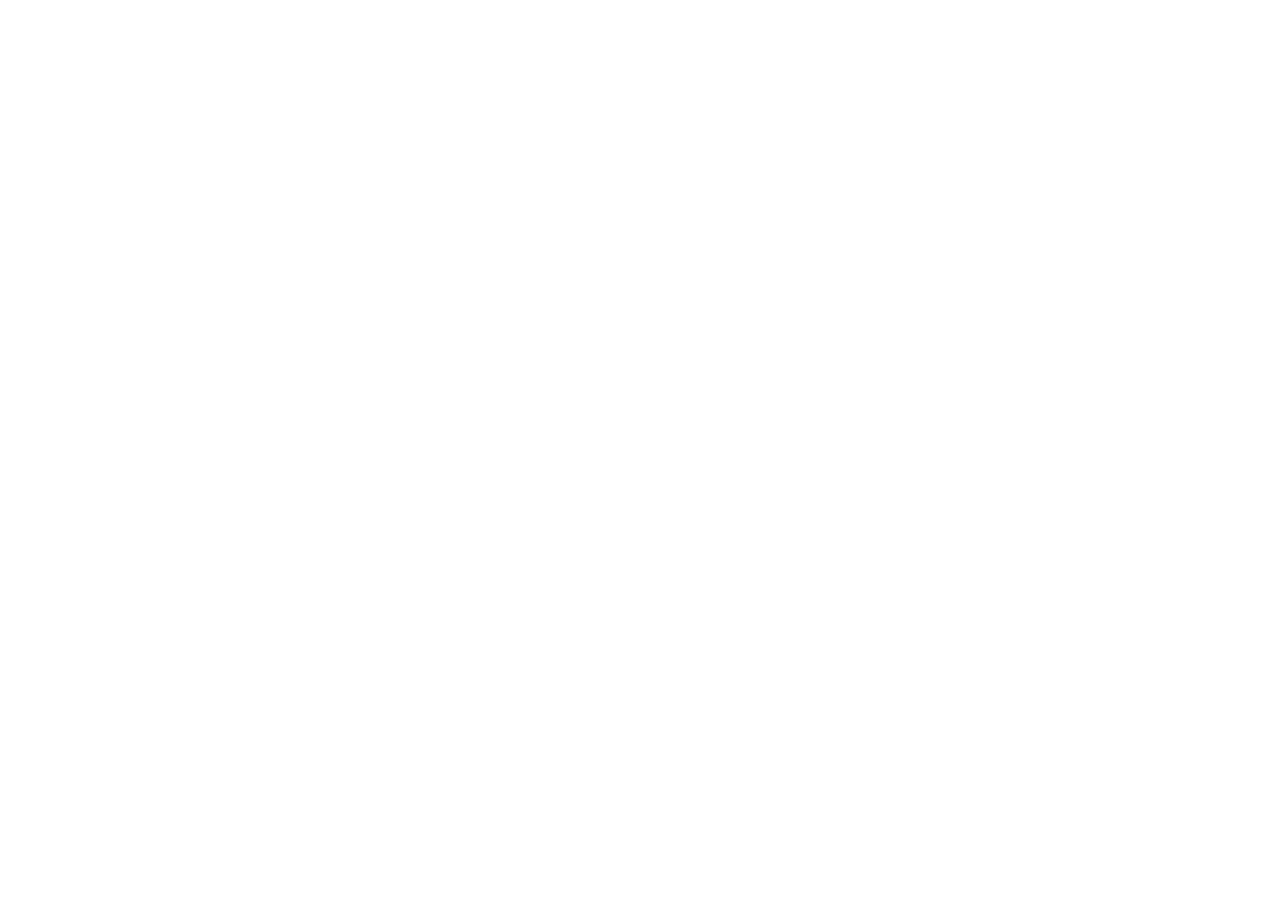
==== index.html @ 4b80cc81 "estado inicial" ====
<!DOCTYPE html>
<html lang="en">
<head>
    <meta charset="UTF-8">
    <meta name="viewport" content="width=device-width, initial-scale=1.0">
    <meta http-equiv="X-UA-Compatible" content="ie=edge">
    <title>Document</title>
</head>
<body>
    <!-- .calendario>(.mes>.nombre+(.DS)*7+div*41)*12 -->
    <div class="calendario">
        <div class="mes">
            <div class="nombre"></div>
            <div class="DS"></div>
            <div class="DS"></div>
            <div class="DS"></div>
            <div class="DS"></div>
            <div class="DS"></div>
            <div class="DS"></div>
            <div class="DS"></div>
            <div></div>
            <div></div>
            <div></div>
            <div></div>
            <div></div>
            <div></div>
            <div></div>
            <div></div>
            <div></div>
            <div></div>
            <div></div>
            <div></div>
            <div></div>
            <div></div>
            <div></div>
            <div></div>
            <div></div>
            <div></div>
            <div></div>
            <div></div>
            <div></div>
            <div></div>
            <div></div>
            <div></div>
            <div></div>
            <div></div>
            <div></div>
            <div></div>
            <div></div>
            <div></div>
            <div></div>
            <div></div>
            <div></div>
            <div></div>
            <div></div>
            <div></div>
            <div></div>
            <div></div>
            <div></div>
            <div></div>
            <div></div>
        </div>
        <div class="mes">
            <div class="nombre"></div>
            <div class="DS"></div>
            <div class="DS"></div>
            <div class="DS"></div>
            <div class="DS"></div>
            <div class="DS"></div>
            <div class="DS"></div>
            <div class="DS"></div>
            <div></div>
            <div></div>
            <div></div>
            <div></div>
            <div></div>
            <div></div>
            <div></div>
            <div></div>
            <div></div>
            <div></div>
            <div></div>
            <div></div>
            <div></div>
            <div></div>
            <div></div>
            <div></div>
            <div></div>
            <div></div>
            <div></div>
            <div></div>
            <div></div>
            <div></div>
            <div></div>
            <div></div>
            <div></div>
            <div></div>
            <div></div>
            <div></div>
            <div></div>
            <div></div>
            <div></div>
            <div></div>
            <div></div>
            <div></div>
            <div></div>
            <div></div>
            <div></div>
            <div></div>
            <div></div>
            <div></div>
            <div></div>
        </div>
        <div class="mes">
            <div class="nombre"></div>
            <div class="DS"></div>
            <div class="DS"></div>
            <div class="DS"></div>
            <div class="DS"></div>
            <div class="DS"></div>
            <div class="DS"></div>
            <div class="DS"></div>
            <div></div>
            <div></div>
            <div></div>
            <div></div>
            <div></div>
            <div></div>
            <div></div>
            <div></div>
            <div></div>
            <div></div>
            <div></div>
            <div></div>
            <div></div>
            <div></div>
            <div></div>
            <div></div>
            <div></div>
            <div></div>
            <div></div>
            <div></div>
            <div></div>
            <div></div>
            <div></div>
            <div></div>
            <div></div>
            <div></div>
            <div></div>
            <div></div>
            <div></div>
            <div></div>
            <div></div>
            <div></div>
            <div></div>
            <div></div>
            <div></div>
            <div></div>
            <div></div>
            <div></div>
            <div></div>
            <div></div>
            <div></div>
        </div>
        <div class="mes">
            <div class="nombre"></div>
            <div class="DS"></div>
            <div class="DS"></div>
            <div class="DS"></div>
            <div class="DS"></div>
            <div class="DS"></div>
            <div class="DS"></div>
            <div class="DS"></div>
            <div></div>
            <div></div>
            <div></div>
            <div></div>
            <div></div>
            <div></div>
            <div></div>
            <div></div>
            <div></div>
            <div></div>
            <div></div>
            <div></div>
            <div></div>
            <div></div>
            <div></div>
            <div></div>
            <div></div>
            <div></div>
            <div></div>
            <div></div>
            <div></div>
            <div></div>
            <div></div>
            <div></div>
            <div></div>
            <div></div>
            <div></div>
            <div></div>
            <div></div>
            <div></div>
            <div></div>
            <div></div>
            <div></div>
            <div></div>
            <div></div>
            <div></div>
            <div></div>
            <div></div>
            <div></div>
            <div></div>
            <div></div>
        </div>
        <div class="mes">
            <div class="nombre"></div>
            <div class="DS"></div>
            <div class="DS"></div>
            <div class="DS"></div>
            <div class="DS"></div>
            <div class="DS"></div>
            <div class="DS"></div>
            <div class="DS"></div>
            <div></div>
            <div></div>
            <div></div>
            <div></div>
            <div></div>
            <div></div>
            <div></div>
            <div></div>
            <div></div>
            <div></div>
            <div></div>
            <div></div>
            <div></div>
            <div></div>
            <div></div>
            <div></div>
            <div></div>
            <div></div>
            <div></div>
            <div></div>
            <div></div>
            <div></div>
            <div></div>
            <div></div>
            <div></div>
            <div></div>
            <div></div>
            <div></div>
            <div></div>
            <div></div>
            <div></div>
            <div></div>
            <div></div>
            <div></div>
            <div></div>
            <div></div>
            <div></div>
            <div></div>
            <div></div>
            <div></div>
            <div></div>
        </div>
        <div class="mes">
            <div class="nombre"></div>
            <div class="DS"></div>
            <div class="DS"></div>
            <div class="DS"></div>
            <div class="DS"></div>
            <div class="DS"></div>
            <div class="DS"></div>
            <div class="DS"></div>
            <div></div>
            <div></div>
            <div></div>
            <div></div>
            <div></div>
            <div></div>
            <div></div>
            <div></div>
            <div></div>
            <div></div>
            <div></div>
            <div></div>
            <div></div>
            <div></div>
            <div></div>
            <div></div>
            <div></div>
            <div></div>
            <div></div>
            <div></div>
            <div></div>
            <div></div>
            <div></div>
            <div></div>
            <div></div>
            <div></div>
            <div></div>
            <div></div>
            <div></div>
            <div></div>
            <div></div>
            <div></div>
            <div></div>
            <div></div>
            <div></div>
            <div></div>
            <div></div>
            <div></div>
            <div></div>
            <div></div>
            <div></div>
        </div>
        <div class="mes">
            <div class="nombre"></div>
            <div class="DS"></div>
            <div class="DS"></div>
            <div class="DS"></div>
            <div class="DS"></div>
            <div class="DS"></div>
            <div class="DS"></div>
            <div class="DS"></div>
            <div></div>
            <div></div>
            <div></div>
            <div></div>
            <div></div>
            <div></div>
            <div></div>
            <div></div>
            <div></div>
            <div></div>
            <div></div>
            <div></div>
            <div></div>
            <div></div>
            <div></div>
            <div></div>
            <div></div>
            <div></div>
            <div></div>
            <div></div>
            <div></div>
            <div></div>
            <div></div>
            <div></div>
            <div></div>
            <div></div>
            <div></div>
            <div></div>
            <div></div>
            <div></div>
            <div></div>
            <div></div>
            <div></div>
            <div></div>
            <div></div>
            <div></div>
            <div></div>
            <div></div>
            <div></div>
            <div></div>
            <div></div>
        </div>
        <div class="mes">
            <div class="nombre"></div>
            <div class="DS"></div>
            <div class="DS"></div>
            <div class="DS"></div>
            <div class="DS"></div>
            <div class="DS"></div>
            <div class="DS"></div>
            <div class="DS"></div>
            <div></div>
            <div></div>
            <div></div>
            <div></div>
            <div></div>
            <div></div>
            <div></div>
            <div></div>
            <div></div>
            <div></div>
            <div></div>
            <div></div>
            <div></div>
            <div></div>
            <div></div>
            <div></div>
            <div></div>
            <div></div>
            <div></div>
            <div></div>
            <div></div>
            <div></div>
            <div></div>
            <div></div>
            <div></div>
            <div></div>
            <div></div>
            <div></div>
            <div></div>
            <div></div>
            <div></div>
            <div></div>
            <div></div>
            <div></div>
            <div></div>
            <div></div>
            <div></div>
            <div></div>
            <div></div>
            <div></div>
            <div></div>
        </div>
        <div class="mes">
            <div class="nombre"></div>
            <div class="DS"></div>
            <div class="DS"></div>
            <div class="DS"></div>
            <div class="DS"></div>
            <div class="DS"></div>
            <div class="DS"></div>
            <div class="DS"></div>
            <div></div>
            <div></div>
            <div></div>
            <div></div>
            <div></div>
            <div></div>
            <div></div>
            <div></div>
            <div></div>
            <div></div>
            <div></div>
            <div></div>
            <div></div>
            <div></div>
            <div></div>
            <div></div>
            <div></div>
            <div></div>
            <div></div>
            <div></div>
            <div></div>
            <div></div>
            <div></div>
            <div></div>
            <div></div>
            <div></div>
            <div></div>
            <div></div>
            <div></div>
            <div></div>
            <div></div>
            <div></div>
            <div></div>
            <div></div>
            <div></div>
            <div></div>
            <div></div>
            <div></div>
            <div></div>
            <div></div>
            <div></div>
        </div>
        <div class="mes">
            <div class="nombre"></div>
            <div class="DS"></div>
            <div class="DS"></div>
            <div class="DS"></div>
            <div class="DS"></div>
            <div class="DS"></div>
            <div class="DS"></div>
            <div class="DS"></div>
            <div></div>
            <div></div>
            <div></div>
            <div></div>
            <div></div>
            <div></div>
            <div></div>
            <div></div>
            <div></div>
            <div></div>
            <div></div>
            <div></div>
            <div></div>
            <div></div>
            <div></div>
            <div></div>
            <div></div>
            <div></div>
            <div></div>
            <div></div>
            <div></div>
            <div></div>
            <div></div>
            <div></div>
            <div></div>
            <div></div>
            <div></div>
            <div></div>
            <div></div>
            <div></div>
            <div></div>
            <div></div>
            <div></div>
            <div></div>
            <div></div>
            <div></div>
            <div></div>
            <div></div>
            <div></div>
            <div></div>
            <div></div>
        </div>
        <div class="mes">
            <div class="nombre"></div>
            <div class="DS"></div>
            <div class="DS"></div>
            <div class="DS"></div>
            <div class="DS"></div>
            <div class="DS"></div>
            <div class="DS"></div>
            <div class="DS"></div>
            <div></div>
            <div></div>
            <div></div>
            <div></div>
            <div></div>
            <div></div>
            <div></div>
            <div></div>
            <div></div>
            <div></div>
            <div></div>
            <div></div>
            <div></div>
            <div></div>
            <div></div>
            <div></div>
            <div></div>
            <div></div>
            <div></div>
            <div></div>
            <div></div>
            <div></div>
            <div></div>
            <div></div>
            <div></div>
            <div></div>
            <div></div>
            <div></div>
            <div></div>
            <div></div>
            <div></div>
            <div></div>
            <div></div>
            <div></div>
            <div></div>
            <div></div>
            <div></div>
            <div></div>
            <div></div>
            <div></div>
            <div></div>
        </div>
        <div class="mes">
            <div class="nombre"></div>
            <div class="DS"></div>
            <div class="DS"></div>
            <div class="DS"></div>
            <div class="DS"></div>
            <div class="DS"></div>
            <div class="DS"></div>
            <div class="DS"></div>
            <div></div>
            <div></div>
            <div></div>
            <div></div>
            <div></div>
            <div></div>
            <div></div>
            <div></div>
            <div></div>
            <div></div>
            <div></div>
            <div></div>
            <div></div>
            <div></div>
            <div></div>
            <div></div>
            <div></div>
            <div></div>
            <div></div>
            <div></div>
            <div></div>
            <div></div>
            <div></div>
            <div></div>
            <div></div>
            <div></div>
            <div></div>
            <div></div>
            <div></div>
            <div></div>
            <div></div>
            <div></div>
            <div></div>
            <div></div>
            <div></div>
            <div></div>
            <div></div>
            <div></div>
            <div></div>
            <div></div>
            <div></div>
        </div>
    </div>
</body>
</html>
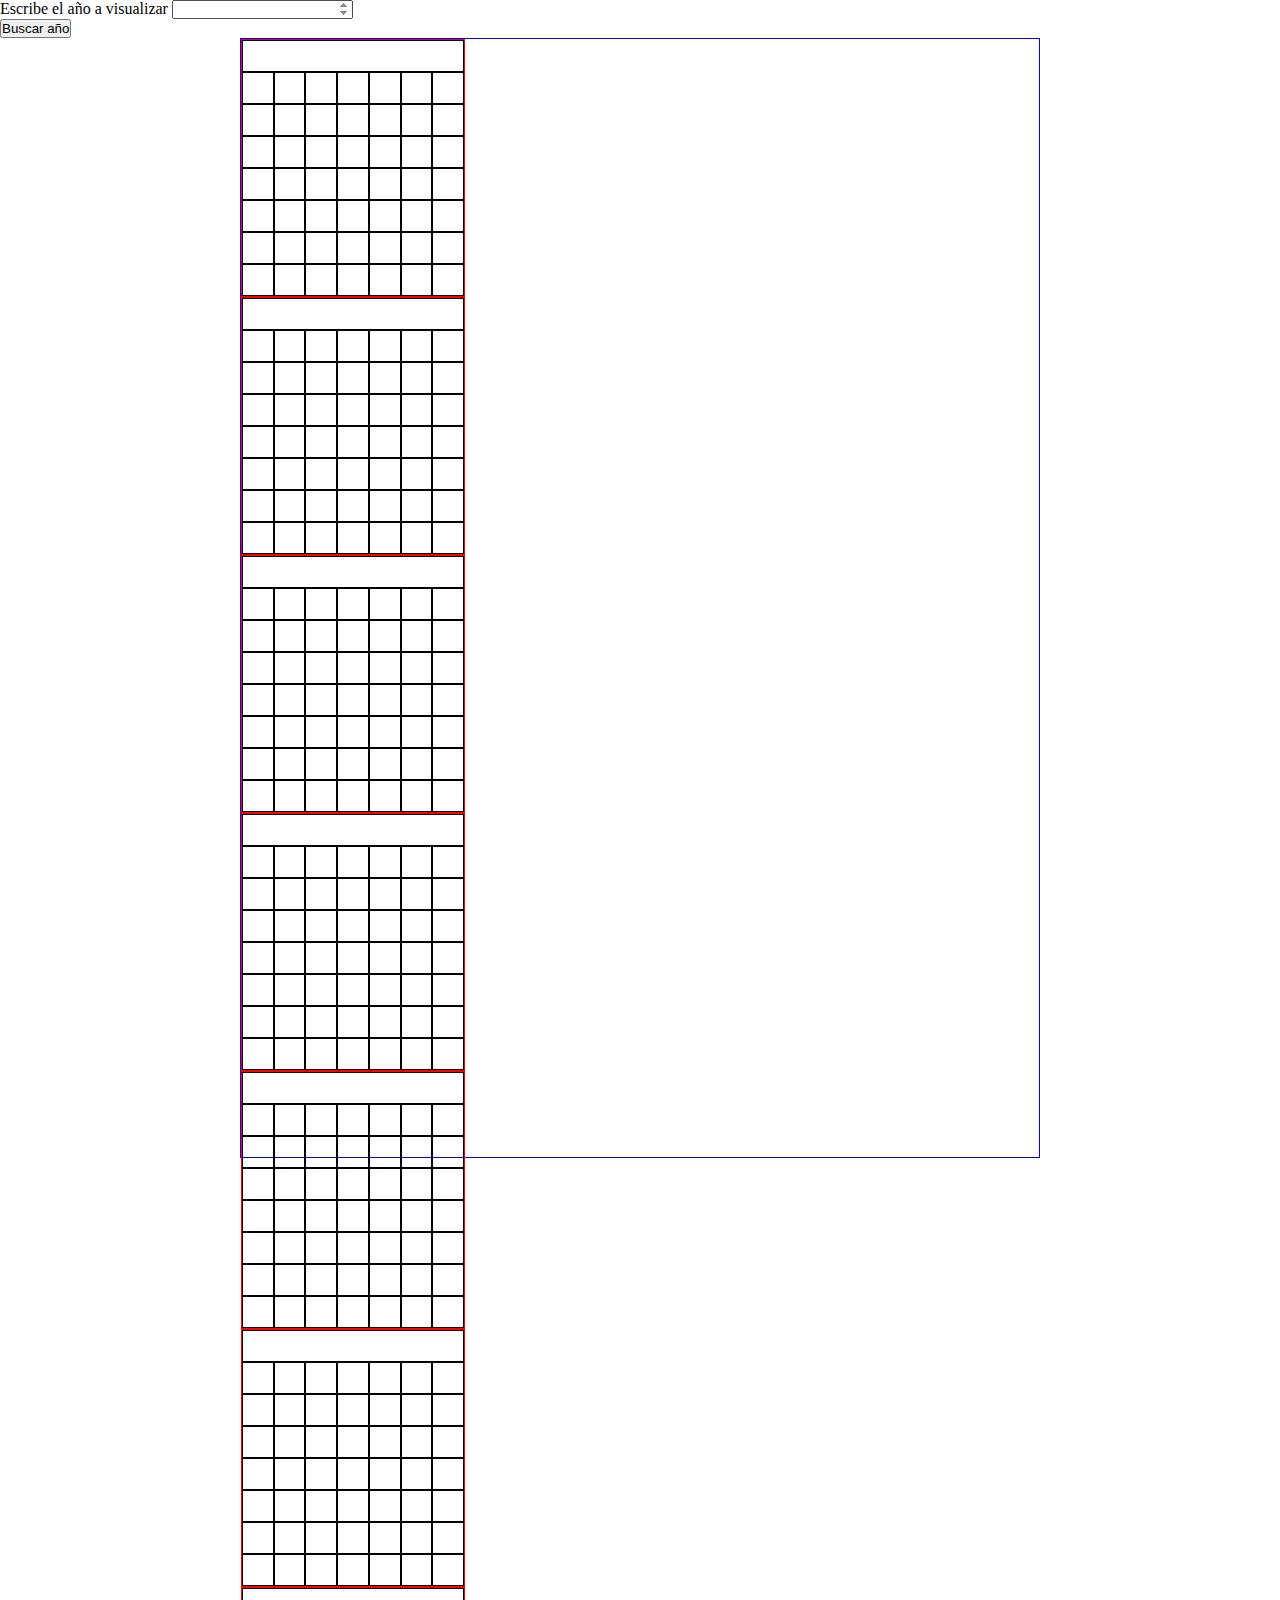
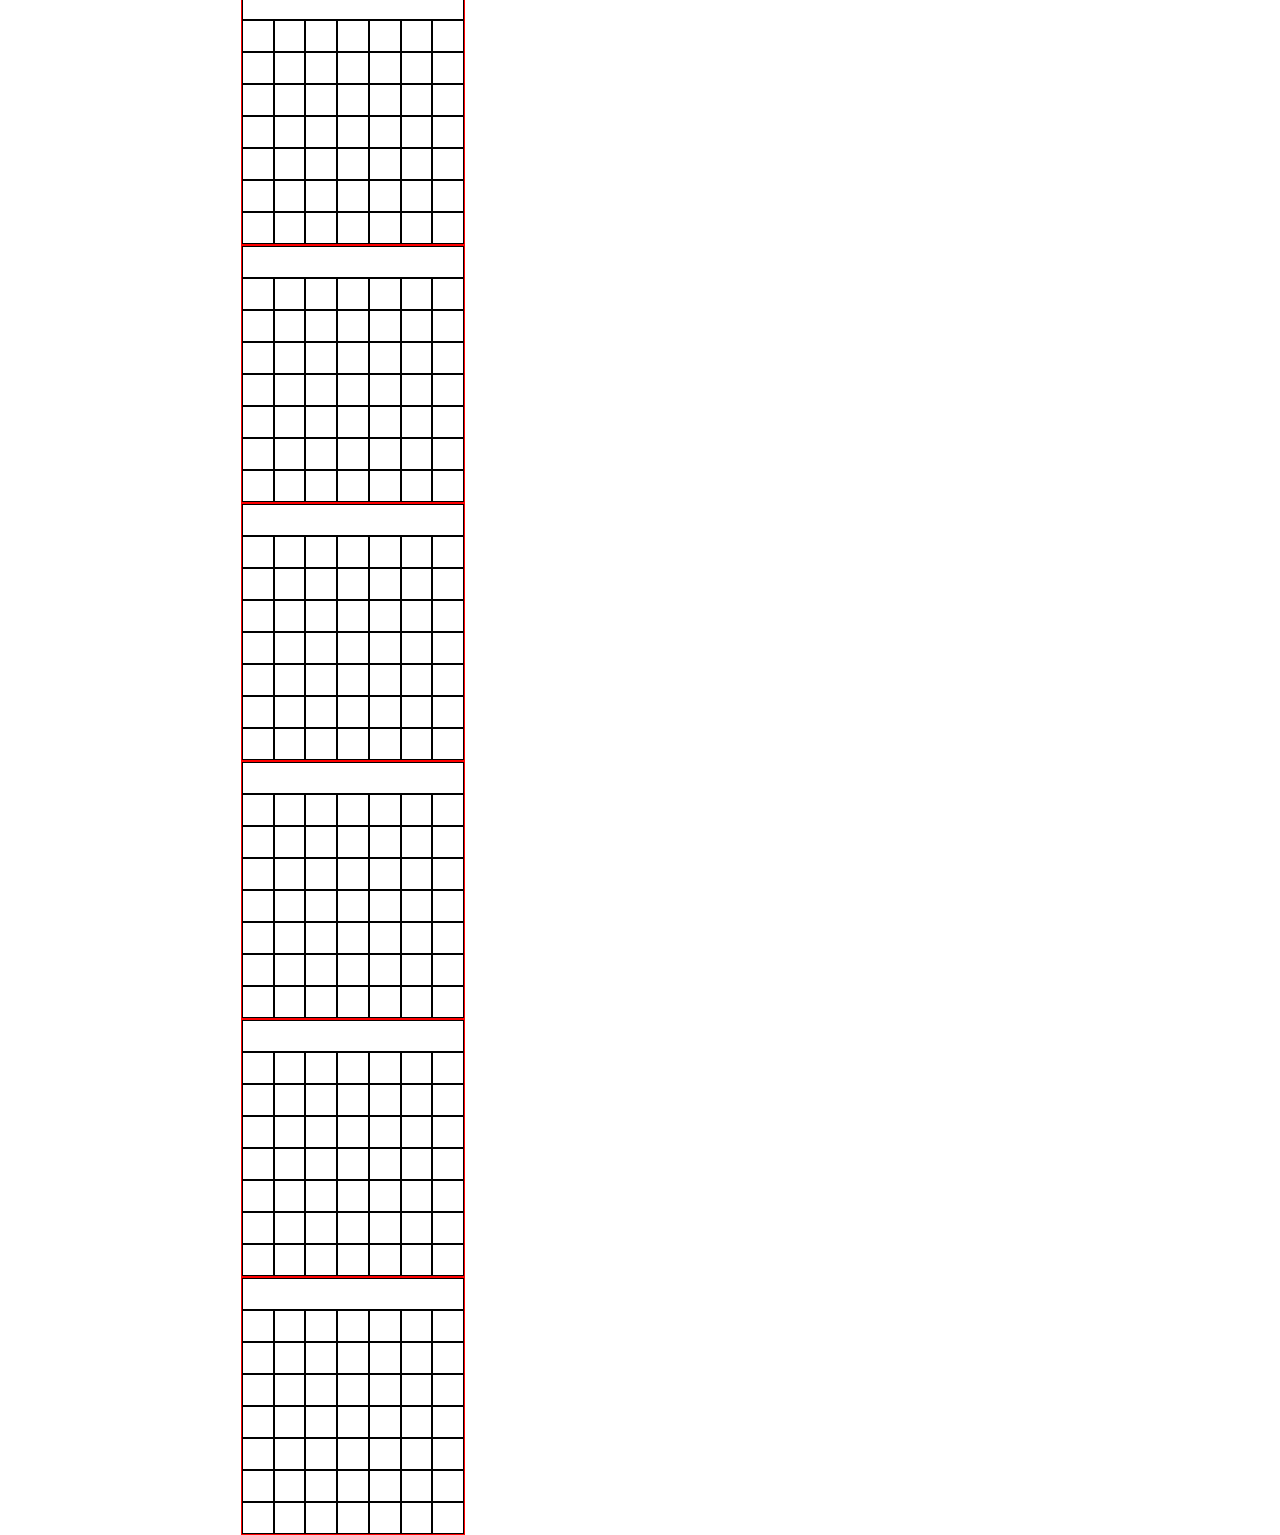
==== commit 607ac142: "se muestra bien los datos del calendario" ====
--- a/index.html
+++ b/index.html
@@ -5,8 +5,18 @@
     <meta name="viewport" content="width=device-width, initial-scale=1.0">
     <meta http-equiv="X-UA-Compatible" content="ie=edge">
     <title>Document</title>
+    <link rel="stylesheet" href="estilos/css/main.css">
 </head>
 <body>
+    <nav>
+        <p>
+            <label for="year">
+                <span>Escribe el año a visualizar</span>
+                <input type="number" min="0" id="year">
+            </label>
+        </p>
+        <button id="search">Buscar año</button>
+    </nav>
     <!-- .calendario>(.mes>.nombre+(.DS)*7+div*41)*12 -->
     <div class="calendario">
         <div class="mes">
@@ -59,526 +69,538 @@
             <div></div>
             <div></div>
             <div></div>
-        </div>
-        <div class="mes">
-            <div class="nombre"></div>
-            <div class="DS"></div>
-            <div class="DS"></div>
-            <div class="DS"></div>
-            <div class="DS"></div>
-            <div class="DS"></div>
-            <div class="DS"></div>
-            <div class="DS"></div>
-            <div></div>
-            <div></div>
-            <div></div>
-            <div></div>
-            <div></div>
-            <div></div>
-            <div></div>
-            <div></div>
-            <div></div>
-            <div></div>
-            <div></div>
-            <div></div>
-            <div></div>
-            <div></div>
-            <div></div>
-            <div></div>
-            <div></div>
-            <div></div>
-            <div></div>
-            <div></div>
-            <div></div>
-            <div></div>
-            <div></div>
-            <div></div>
-            <div></div>
-            <div></div>
-            <div></div>
-            <div></div>
-            <div></div>
-            <div></div>
-            <div></div>
-            <div></div>
-            <div></div>
-            <div></div>
-            <div></div>
-            <div></div>
-            <div></div>
-            <div></div>
-            <div></div>
-            <div></div>
-            <div></div>
-        </div>
-        <div class="mes">
-            <div class="nombre"></div>
-            <div class="DS"></div>
-            <div class="DS"></div>
-            <div class="DS"></div>
-            <div class="DS"></div>
-            <div class="DS"></div>
-            <div class="DS"></div>
-            <div class="DS"></div>
-            <div></div>
-            <div></div>
-            <div></div>
-            <div></div>
-            <div></div>
-            <div></div>
-            <div></div>
-            <div></div>
-            <div></div>
-            <div></div>
-            <div></div>
-            <div></div>
-            <div></div>
-            <div></div>
-            <div></div>
-            <div></div>
-            <div></div>
-            <div></div>
-            <div></div>
-            <div></div>
-            <div></div>
-            <div></div>
-            <div></div>
-            <div></div>
-            <div></div>
-            <div></div>
-            <div></div>
-            <div></div>
-            <div></div>
-            <div></div>
-            <div></div>
-            <div></div>
-            <div></div>
-            <div></div>
-            <div></div>
-            <div></div>
-            <div></div>
-            <div></div>
-            <div></div>
-            <div></div>
-            <div></div>
-        </div>
-        <div class="mes">
-            <div class="nombre"></div>
-            <div class="DS"></div>
-            <div class="DS"></div>
-            <div class="DS"></div>
-            <div class="DS"></div>
-            <div class="DS"></div>
-            <div class="DS"></div>
-            <div class="DS"></div>
-            <div></div>
-            <div></div>
-            <div></div>
-            <div></div>
-            <div></div>
-            <div></div>
-            <div></div>
-            <div></div>
-            <div></div>
-            <div></div>
-            <div></div>
-            <div></div>
-            <div></div>
-            <div></div>
-            <div></div>
-            <div></div>
-            <div></div>
-            <div></div>
-            <div></div>
-            <div></div>
-            <div></div>
-            <div></div>
-            <div></div>
-            <div></div>
-            <div></div>
-            <div></div>
-            <div></div>
-            <div></div>
-            <div></div>
-            <div></div>
-            <div></div>
-            <div></div>
-            <div></div>
-            <div></div>
-            <div></div>
-            <div></div>
-            <div></div>
-            <div></div>
-            <div></div>
-            <div></div>
-            <div></div>
-        </div>
-        <div class="mes">
-            <div class="nombre"></div>
-            <div class="DS"></div>
-            <div class="DS"></div>
-            <div class="DS"></div>
-            <div class="DS"></div>
-            <div class="DS"></div>
-            <div class="DS"></div>
-            <div class="DS"></div>
-            <div></div>
-            <div></div>
-            <div></div>
-            <div></div>
-            <div></div>
-            <div></div>
-            <div></div>
-            <div></div>
-            <div></div>
-            <div></div>
-            <div></div>
-            <div></div>
-            <div></div>
-            <div></div>
-            <div></div>
-            <div></div>
-            <div></div>
-            <div></div>
-            <div></div>
-            <div></div>
-            <div></div>
-            <div></div>
-            <div></div>
-            <div></div>
-            <div></div>
-            <div></div>
-            <div></div>
-            <div></div>
-            <div></div>
-            <div></div>
-            <div></div>
-            <div></div>
-            <div></div>
-            <div></div>
-            <div></div>
-            <div></div>
-            <div></div>
-            <div></div>
-            <div></div>
-            <div></div>
-            <div></div>
-        </div>
-        <div class="mes">
-            <div class="nombre"></div>
-            <div class="DS"></div>
-            <div class="DS"></div>
-            <div class="DS"></div>
-            <div class="DS"></div>
-            <div class="DS"></div>
-            <div class="DS"></div>
-            <div class="DS"></div>
-            <div></div>
-            <div></div>
-            <div></div>
-            <div></div>
-            <div></div>
-            <div></div>
-            <div></div>
-            <div></div>
-            <div></div>
-            <div></div>
-            <div></div>
-            <div></div>
-            <div></div>
-            <div></div>
-            <div></div>
-            <div></div>
-            <div></div>
-            <div></div>
-            <div></div>
-            <div></div>
-            <div></div>
-            <div></div>
-            <div></div>
-            <div></div>
-            <div></div>
-            <div></div>
-            <div></div>
-            <div></div>
-            <div></div>
-            <div></div>
-            <div></div>
-            <div></div>
-            <div></div>
-            <div></div>
-            <div></div>
-            <div></div>
-            <div></div>
-            <div></div>
-            <div></div>
-            <div></div>
-            <div></div>
-        </div>
-        <div class="mes">
-            <div class="nombre"></div>
-            <div class="DS"></div>
-            <div class="DS"></div>
-            <div class="DS"></div>
-            <div class="DS"></div>
-            <div class="DS"></div>
-            <div class="DS"></div>
-            <div class="DS"></div>
-            <div></div>
-            <div></div>
-            <div></div>
-            <div></div>
-            <div></div>
-            <div></div>
-            <div></div>
-            <div></div>
-            <div></div>
-            <div></div>
-            <div></div>
-            <div></div>
-            <div></div>
-            <div></div>
-            <div></div>
-            <div></div>
-            <div></div>
-            <div></div>
-            <div></div>
-            <div></div>
-            <div></div>
-            <div></div>
-            <div></div>
-            <div></div>
-            <div></div>
-            <div></div>
-            <div></div>
-            <div></div>
-            <div></div>
-            <div></div>
-            <div></div>
-            <div></div>
-            <div></div>
-            <div></div>
-            <div></div>
-            <div></div>
-            <div></div>
-            <div></div>
-            <div></div>
-            <div></div>
-            <div></div>
-        </div>
-        <div class="mes">
-            <div class="nombre"></div>
-            <div class="DS"></div>
-            <div class="DS"></div>
-            <div class="DS"></div>
-            <div class="DS"></div>
-            <div class="DS"></div>
-            <div class="DS"></div>
-            <div class="DS"></div>
-            <div></div>
-            <div></div>
-            <div></div>
-            <div></div>
-            <div></div>
-            <div></div>
-            <div></div>
-            <div></div>
-            <div></div>
-            <div></div>
-            <div></div>
-            <div></div>
-            <div></div>
-            <div></div>
-            <div></div>
-            <div></div>
-            <div></div>
-            <div></div>
-            <div></div>
-            <div></div>
-            <div></div>
-            <div></div>
-            <div></div>
-            <div></div>
-            <div></div>
-            <div></div>
-            <div></div>
-            <div></div>
-            <div></div>
-            <div></div>
-            <div></div>
-            <div></div>
-            <div></div>
-            <div></div>
-            <div></div>
-            <div></div>
-            <div></div>
-            <div></div>
-            <div></div>
-            <div></div>
-            <div></div>
-        </div>
-        <div class="mes">
-            <div class="nombre"></div>
-            <div class="DS"></div>
-            <div class="DS"></div>
-            <div class="DS"></div>
-            <div class="DS"></div>
-            <div class="DS"></div>
-            <div class="DS"></div>
-            <div class="DS"></div>
-            <div></div>
-            <div></div>
-            <div></div>
-            <div></div>
-            <div></div>
-            <div></div>
-            <div></div>
-            <div></div>
-            <div></div>
-            <div></div>
-            <div></div>
-            <div></div>
-            <div></div>
-            <div></div>
-            <div></div>
-            <div></div>
-            <div></div>
-            <div></div>
-            <div></div>
-            <div></div>
-            <div></div>
-            <div></div>
-            <div></div>
-            <div></div>
-            <div></div>
-            <div></div>
-            <div></div>
-            <div></div>
-            <div></div>
-            <div></div>
-            <div></div>
-            <div></div>
-            <div></div>
-            <div></div>
-            <div></div>
-            <div></div>
-            <div></div>
-            <div></div>
-            <div></div>
-            <div></div>
-            <div></div>
-        </div>
-        <div class="mes">
-            <div class="nombre"></div>
-            <div class="DS"></div>
-            <div class="DS"></div>
-            <div class="DS"></div>
-            <div class="DS"></div>
-            <div class="DS"></div>
-            <div class="DS"></div>
-            <div class="DS"></div>
-            <div></div>
-            <div></div>
-            <div></div>
-            <div></div>
-            <div></div>
-            <div></div>
-            <div></div>
-            <div></div>
-            <div></div>
-            <div></div>
-            <div></div>
-            <div></div>
-            <div></div>
-            <div></div>
-            <div></div>
-            <div></div>
-            <div></div>
-            <div></div>
-            <div></div>
-            <div></div>
-            <div></div>
-            <div></div>
-            <div></div>
-            <div></div>
-            <div></div>
-            <div></div>
-            <div></div>
-            <div></div>
-            <div></div>
-            <div></div>
-            <div></div>
-            <div></div>
-            <div></div>
-            <div></div>
-            <div></div>
-            <div></div>
-            <div></div>
-            <div></div>
-            <div></div>
-            <div></div>
-            <div></div>
-        </div>
-        <div class="mes">
-            <div class="nombre"></div>
-            <div class="DS"></div>
-            <div class="DS"></div>
-            <div class="DS"></div>
-            <div class="DS"></div>
-            <div class="DS"></div>
-            <div class="DS"></div>
-            <div class="DS"></div>
-            <div></div>
-            <div></div>
-            <div></div>
-            <div></div>
-            <div></div>
-            <div></div>
-            <div></div>
-            <div></div>
-            <div></div>
-            <div></div>
-            <div></div>
-            <div></div>
-            <div></div>
-            <div></div>
-            <div></div>
-            <div></div>
-            <div></div>
-            <div></div>
-            <div></div>
-            <div></div>
-            <div></div>
-            <div></div>
-            <div></div>
-            <div></div>
-            <div></div>
-            <div></div>
-            <div></div>
-            <div></div>
-            <div></div>
-            <div></div>
-            <div></div>
-            <div></div>
-            <div></div>
-            <div></div>
-            <div></div>
-            <div></div>
-            <div></div>
-            <div></div>
-            <div></div>
-            <div></div>
-            <div></div>
-        </div>
-        <div class="mes">
-            <div class="nombre"></div>
-            <div class="DS"></div>
-            <div class="DS"></div>
-            <div class="DS"></div>
-            <div class="DS"></div>
-            <div class="DS"></div>
-            <div class="DS"></div>
-            <div class="DS"></div>
+            <div></div>
+        </div>
+        <div class="mes">
+            <div class="nombre"></div>
+            <div class="DS"></div>
+            <div class="DS"></div>
+            <div class="DS"></div>
+            <div class="DS"></div>
+            <div class="DS"></div>
+            <div class="DS"></div>
+            <div class="DS"></div>
+            <div></div>
+            <div></div>
+            <div></div>
+            <div></div>
+            <div></div>
+            <div></div>
+            <div></div>
+            <div></div>
+            <div></div>
+            <div></div>
+            <div></div>
+            <div></div>
+            <div></div>
+            <div></div>
+            <div></div>
+            <div></div>
+            <div></div>
+            <div></div>
+            <div></div>
+            <div></div>
+            <div></div>
+            <div></div>
+            <div></div>
+            <div></div>
+            <div></div>
+            <div></div>
+            <div></div>
+            <div></div>
+            <div></div>
+            <div></div>
+            <div></div>
+            <div></div>
+            <div></div>
+            <div></div>
+            <div></div>
+            <div></div>
+            <div></div>
+            <div></div>
+            <div></div>
+            <div></div>
+            <div></div>
+            <div></div>
+        </div>
+        <div class="mes">
+            <div class="nombre"></div>
+            <div class="DS"></div>
+            <div class="DS"></div>
+            <div class="DS"></div>
+            <div class="DS"></div>
+            <div class="DS"></div>
+            <div class="DS"></div>
+            <div class="DS"></div>
+            <div></div>
+            <div></div>
+            <div></div>
+            <div></div>
+            <div></div>
+            <div></div>
+            <div></div>
+            <div></div>
+            <div></div>
+            <div></div>
+            <div></div>
+            <div></div>
+            <div></div>
+            <div></div>
+            <div></div>
+            <div></div>
+            <div></div>
+            <div></div>
+            <div></div>
+            <div></div>
+            <div></div>
+            <div></div>
+            <div></div>
+            <div></div>
+            <div></div>
+            <div></div>
+            <div></div>
+            <div></div>
+            <div></div>
+            <div></div>
+            <div></div>
+            <div></div>
+            <div></div>
+            <div></div>
+            <div></div>
+            <div></div>
+            <div></div>
+            <div></div>
+            <div></div>
+            <div></div>
+            <div></div>
+            <div></div>
+        </div>
+        <div class="mes">
+            <div class="nombre"></div>
+            <div class="DS"></div>
+            <div class="DS"></div>
+            <div class="DS"></div>
+            <div class="DS"></div>
+            <div class="DS"></div>
+            <div class="DS"></div>
+            <div class="DS"></div>
+            <div></div>
+            <div></div>
+            <div></div>
+            <div></div>
+            <div></div>
+            <div></div>
+            <div></div>
+            <div></div>
+            <div></div>
+            <div></div>
+            <div></div>
+            <div></div>
+            <div></div>
+            <div></div>
+            <div></div>
+            <div></div>
+            <div></div>
+            <div></div>
+            <div></div>
+            <div></div>
+            <div></div>
+            <div></div>
+            <div></div>
+            <div></div>
+            <div></div>
+            <div></div>
+            <div></div>
+            <div></div>
+            <div></div>
+            <div></div>
+            <div></div>
+            <div></div>
+            <div></div>
+            <div></div>
+            <div></div>
+            <div></div>
+            <div></div>
+            <div></div>
+            <div></div>
+            <div></div>
+            <div></div>
+            <div></div>
+        </div>
+        <div class="mes">
+            <div class="nombre"></div>
+            <div class="DS"></div>
+            <div class="DS"></div>
+            <div class="DS"></div>
+            <div class="DS"></div>
+            <div class="DS"></div>
+            <div class="DS"></div>
+            <div class="DS"></div>
+            <div></div>
+            <div></div>
+            <div></div>
+            <div></div>
+            <div></div>
+            <div></div>
+            <div></div>
+            <div></div>
+            <div></div>
+            <div></div>
+            <div></div>
+            <div></div>
+            <div></div>
+            <div></div>
+            <div></div>
+            <div></div>
+            <div></div>
+            <div></div>
+            <div></div>
+            <div></div>
+            <div></div>
+            <div></div>
+            <div></div>
+            <div></div>
+            <div></div>
+            <div></div>
+            <div></div>
+            <div></div>
+            <div></div>
+            <div></div>
+            <div></div>
+            <div></div>
+            <div></div>
+            <div></div>
+            <div></div>
+            <div></div>
+            <div></div>
+            <div></div>
+            <div></div>
+            <div></div>
+            <div></div>
+            <div></div>
+        </div>
+        <div class="mes">
+            <div class="nombre"></div>
+            <div class="DS"></div>
+            <div class="DS"></div>
+            <div class="DS"></div>
+            <div class="DS"></div>
+            <div class="DS"></div>
+            <div class="DS"></div>
+            <div class="DS"></div>
+            <div></div>
+            <div></div>
+            <div></div>
+            <div></div>
+            <div></div>
+            <div></div>
+            <div></div>
+            <div></div>
+            <div></div>
+            <div></div>
+            <div></div>
+            <div></div>
+            <div></div>
+            <div></div>
+            <div></div>
+            <div></div>
+            <div></div>
+            <div></div>
+            <div></div>
+            <div></div>
+            <div></div>
+            <div></div>
+            <div></div>
+            <div></div>
+            <div></div>
+            <div></div>
+            <div></div>
+            <div></div>
+            <div></div>
+            <div></div>
+            <div></div>
+            <div></div>
+            <div></div>
+            <div></div>
+            <div></div>
+            <div></div>
+            <div></div>
+            <div></div>
+            <div></div>
+            <div></div>
+            <div></div>
+            <div></div>
+        </div>
+        <div class="mes">
+            <div class="nombre"></div>
+            <div class="DS"></div>
+            <div class="DS"></div>
+            <div class="DS"></div>
+            <div class="DS"></div>
+            <div class="DS"></div>
+            <div class="DS"></div>
+            <div class="DS"></div>
+            <div></div>
+            <div></div>
+            <div></div>
+            <div></div>
+            <div></div>
+            <div></div>
+            <div></div>
+            <div></div>
+            <div></div>
+            <div></div>
+            <div></div>
+            <div></div>
+            <div></div>
+            <div></div>
+            <div></div>
+            <div></div>
+            <div></div>
+            <div></div>
+            <div></div>
+            <div></div>
+            <div></div>
+            <div></div>
+            <div></div>
+            <div></div>
+            <div></div>
+            <div></div>
+            <div></div>
+            <div></div>
+            <div></div>
+            <div></div>
+            <div></div>
+            <div></div>
+            <div></div>
+            <div></div>
+            <div></div>
+            <div></div>
+            <div></div>
+            <div></div>
+            <div></div>
+            <div></div>
+            <div></div>
+            <div></div>
+        </div>
+        <div class="mes">
+            <div class="nombre"></div>
+            <div class="DS"></div>
+            <div class="DS"></div>
+            <div class="DS"></div>
+            <div class="DS"></div>
+            <div class="DS"></div>
+            <div class="DS"></div>
+            <div class="DS"></div>
+            <div></div>
+            <div></div>
+            <div></div>
+            <div></div>
+            <div></div>
+            <div></div>
+            <div></div>
+            <div></div>
+            <div></div>
+            <div></div>
+            <div></div>
+            <div></div>
+            <div></div>
+            <div></div>
+            <div></div>
+            <div></div>
+            <div></div>
+            <div></div>
+            <div></div>
+            <div></div>
+            <div></div>
+            <div></div>
+            <div></div>
+            <div></div>
+            <div></div>
+            <div></div>
+            <div></div>
+            <div></div>
+            <div></div>
+            <div></div>
+            <div></div>
+            <div></div>
+            <div></div>
+            <div></div>
+            <div></div>
+            <div></div>
+            <div></div>
+            <div></div>
+            <div></div>
+            <div></div>
+            <div></div>
+            <div></div>
+        </div>
+        <div class="mes">
+            <div class="nombre"></div>
+            <div class="DS"></div>
+            <div class="DS"></div>
+            <div class="DS"></div>
+            <div class="DS"></div>
+            <div class="DS"></div>
+            <div class="DS"></div>
+            <div class="DS"></div>
+            <div></div>
+            <div></div>
+            <div></div>
+            <div></div>
+            <div></div>
+            <div></div>
+            <div></div>
+            <div></div>
+            <div></div>
+            <div></div>
+            <div></div>
+            <div></div>
+            <div></div>
+            <div></div>
+            <div></div>
+            <div></div>
+            <div></div>
+            <div></div>
+            <div></div>
+            <div></div>
+            <div></div>
+            <div></div>
+            <div></div>
+            <div></div>
+            <div></div>
+            <div></div>
+            <div></div>
+            <div></div>
+            <div></div>
+            <div></div>
+            <div></div>
+            <div></div>
+            <div></div>
+            <div></div>
+            <div></div>
+            <div></div>
+            <div></div>
+            <div></div>
+            <div></div>
+            <div></div>
+            <div></div>
+            <div></div>
+        </div>
+        <div class="mes">
+            <div class="nombre"></div>
+            <div class="DS"></div>
+            <div class="DS"></div>
+            <div class="DS"></div>
+            <div class="DS"></div>
+            <div class="DS"></div>
+            <div class="DS"></div>
+            <div class="DS"></div>
+            <div></div>
+            <div></div>
+            <div></div>
+            <div></div>
+            <div></div>
+            <div></div>
+            <div></div>
+            <div></div>
+            <div></div>
+            <div></div>
+            <div></div>
+            <div></div>
+            <div></div>
+            <div></div>
+            <div></div>
+            <div></div>
+            <div></div>
+            <div></div>
+            <div></div>
+            <div></div>
+            <div></div>
+            <div></div>
+            <div></div>
+            <div></div>
+            <div></div>
+            <div></div>
+            <div></div>
+            <div></div>
+            <div></div>
+            <div></div>
+            <div></div>
+            <div></div>
+            <div></div>
+            <div></div>
+            <div></div>
+            <div></div>
+            <div></div>
+            <div></div>
+            <div></div>
+            <div></div>
+            <div></div>
+            <div></div>
+        </div>
+        <div class="mes">
+            <div class="nombre"></div>
+            <div class="DS"></div>
+            <div class="DS"></div>
+            <div class="DS"></div>
+            <div class="DS"></div>
+            <div class="DS"></div>
+            <div class="DS"></div>
+            <div class="DS"></div>
+            <div></div>
+            <div></div>
+            <div></div>
+            <div></div>
+            <div></div>
+            <div></div>
+            <div></div>
+            <div></div>
+            <div></div>
+            <div></div>
+            <div></div>
+            <div></div>
+            <div></div>
+            <div></div>
+            <div></div>
+            <div></div>
+            <div></div>
+            <div></div>
+            <div></div>
+            <div></div>
+            <div></div>
+            <div></div>
+            <div></div>
+            <div></div>
+            <div></div>
+            <div></div>
+            <div></div>
+            <div></div>
+            <div></div>
+            <div></div>
+            <div></div>
+            <div></div>
+            <div></div>
+            <div></div>
+            <div></div>
+            <div></div>
+            <div></div>
+            <div></div>
+            <div></div>
+            <div></div>
+            <div></div>
+            <div></div>
+        </div>
+        <div class="mes">
+            <div class="nombre"></div>
+            <div class="DS"></div>
+            <div class="DS"></div>
+            <div class="DS"></div>
+            <div class="DS"></div>
+            <div class="DS"></div>
+            <div class="DS"></div>
+            <div class="DS"></div>
+            <div></div>
             <div></div>
             <div></div>
             <div></div>
@@ -622,5 +644,8 @@
             <div></div>
         </div>
     </div>
+    
+    </div>
+    <script src="js/calendario.js"></script>
 </body>
 </html>--- a/estilos/css/main.css
+++ b/estilos/css/main.css
@@ -0,0 +1,31 @@
+* {
+  box-sizing: border-box;
+  margin: 0;
+  padding: 0;
+}
+
+.calendario {
+  border: 1px solid blue;
+  width: 50em;
+  margin: 0 auto;
+  height: 70em;
+}
+
+.mes {
+  border: 1px solid red;
+  width: 14em;
+  display: flex;
+  flex-wrap: wrap;
+}
+
+.nombre {
+  border: 1px solid black;
+  height: 2em;
+  flex-basis: 100%;
+}
+
+.mes > div:nth-child(n+2) {
+  border: 1px solid black;
+  height: 2em;
+  flex-basis: 14.28571%;
+}
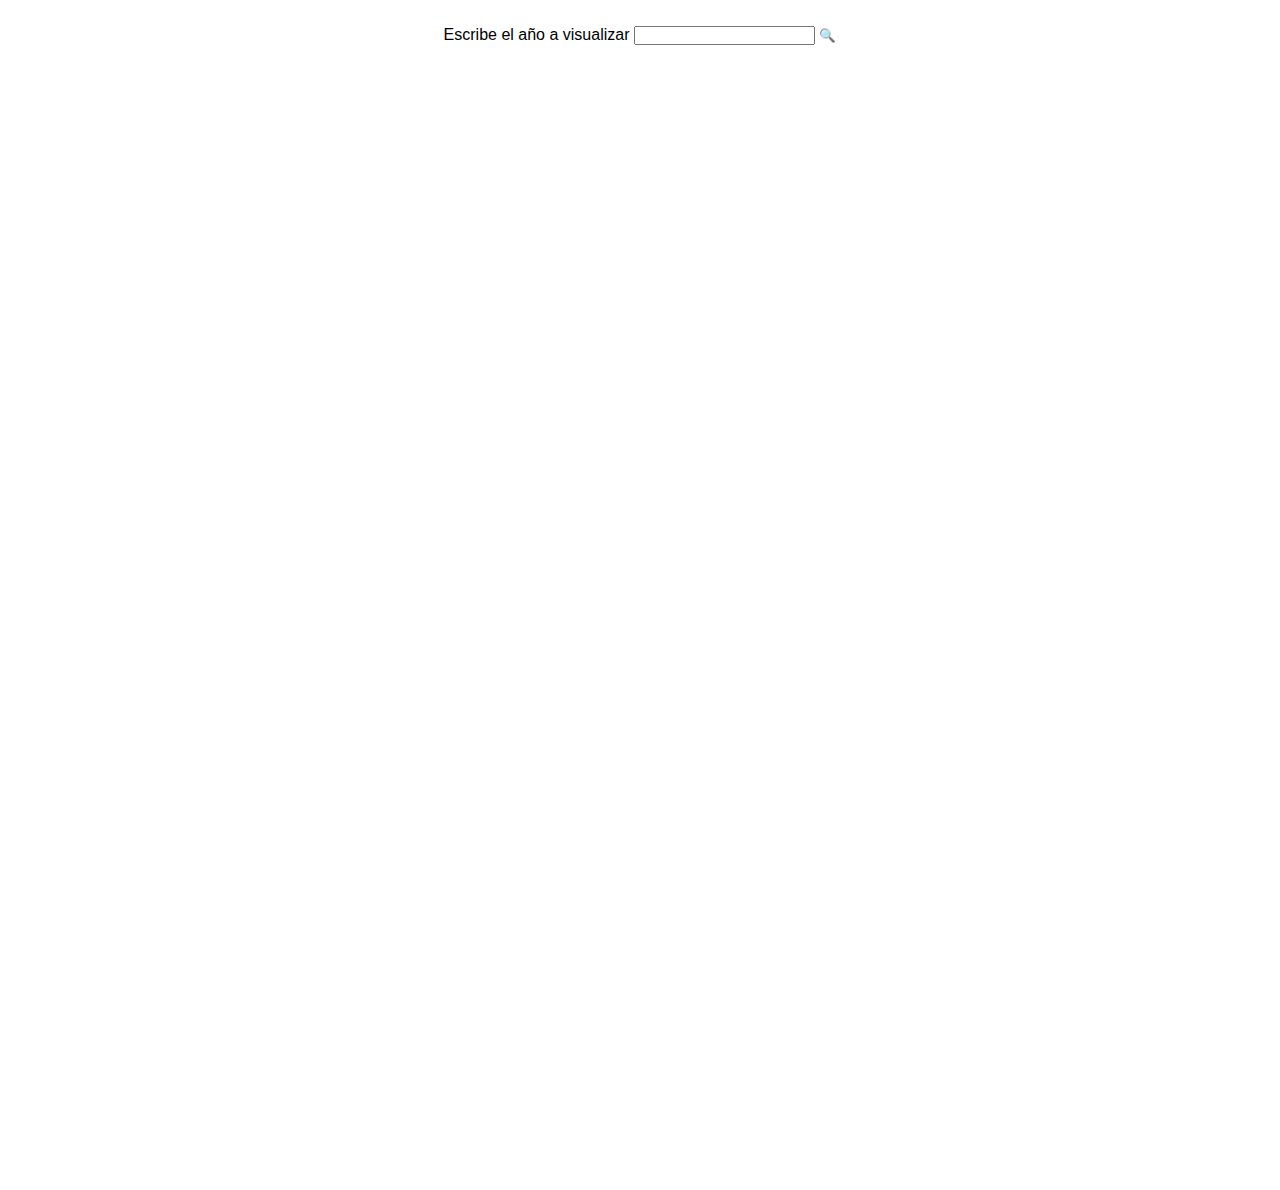
==== commit 24f1a630: "mejora con los años bisiestos, estetica mejorada" ====
--- a/index.html
+++ b/index.html
@@ -12,12 +12,13 @@
         <p>
             <label for="year">
                 <span>Escribe el año a visualizar</span>
-                <input type="number" min="0" id="year">
+                <input type="number" min="100" id="year">
+                <button id="search">&#128269;</button>
             </label>
         </p>
-        <button id="search">Buscar año</button>
+
     </nav>
-    <!-- .calendario>(.mes>.nombre+(.DS)*7+div*41)*12 -->
+    <!-- .calendario>(.mes>.nombre+(.DS)*7+div*42)*12 -->
     <div class="calendario">
         <div class="mes">
             <div class="nombre"></div>
@@ -644,8 +645,8 @@
             <div></div>
         </div>
     </div>
-    
+
     </div>
     <script src="js/calendario.js"></script>
 </body>
-</html>+</html>
--- a/estilos/css/main.css
+++ b/estilos/css/main.css
@@ -1,31 +1,116 @@
+/*Colores primarios*/
+/*Colores secundarios*/
+/*Colores primarios*/
+/*Colores secundarios*/
+.noDiasMes {
+  background-color: #b0aeae;
+  opacity: .7; }
+
+.diaActual {
+  font-family: Helvetica;
+  background-color: #01678f; }
+  .diaActual:hover {
+    -webkit-transform: scale(1.5);
+    -ms-transform: scale(1.5);
+    transform: scale(1.5);
+    cursor: pointer; }
+
+nav {
+  width: 100%;
+  padding: 2%;
+  display: -webkit-box;
+  display: -webkit-flex;
+  display: -ms-flexbox;
+  display: flex;
+  -webkit-box-pack: center;
+  -webkit-justify-content: center;
+  -ms-flex-pack: center;
+  justify-content: center; }
+  nav button {
+    background: none;
+    border: none;
+    cursor: pointer;
+    -webkit-transition: .3s;
+    -o-transition: .3s;
+    transition: .3s; }
+    nav button:hover {
+      -webkit-transform: scale(1.5);
+      -ms-transform: scale(1.5);
+      transform: scale(1.5); }
+
 * {
+  -webkit-box-sizing: border-box;
   box-sizing: border-box;
   margin: 0;
   padding: 0;
-}
+  font-family: Arial; }
 
 .calendario {
-  border: 1px solid blue;
   width: 50em;
   margin: 0 auto;
   height: 70em;
-}
+  display: -webkit-box;
+  display: -webkit-flex;
+  display: -ms-flexbox;
+  display: flex;
+  -webkit-flex-wrap: wrap;
+  -ms-flex-wrap: wrap;
+  flex-wrap: wrap;
+  -webkit-justify-content: space-around;
+  -ms-flex-pack: distribute;
+  justify-content: space-around; }
 
 .mes {
-  border: 1px solid red;
   width: 14em;
+  color: #f5f3f1;
+  display: -webkit-box;
+  display: -webkit-flex;
+  display: -ms-flexbox;
   display: flex;
+  -webkit-flex-wrap: wrap;
+  -ms-flex-wrap: wrap;
   flex-wrap: wrap;
-}
+  background-color: #dd6d10; }
+  @media screen and (max-width: 768px) {
+    .mes {
+      -webkit-flex-basis: 75%;
+      -ms-flex-preferred-size: 75%;
+      flex-basis: 75%; } }
 
 .nombre {
-  border: 1px solid black;
   height: 2em;
+  -webkit-flex-basis: 100%;
+  -ms-flex-preferred-size: 100%;
   flex-basis: 100%;
-}
+  display: -webkit-box;
+  display: -webkit-flex;
+  display: -ms-flexbox;
+  display: flex;
+  -webkit-box-pack: center;
+  -webkit-justify-content: center;
+  -ms-flex-pack: center;
+  justify-content: center;
+  -webkit-box-align: center;
+  -webkit-align-items: center;
+  -ms-flex-align: center;
+  align-items: center;
+  background-color: #123645;
+  font-family: Helvetica; }
 
 .mes > div:nth-child(n+2) {
-  border: 1px solid black;
   height: 2em;
+  -webkit-flex-basis: 14.28571%;
+  -ms-flex-preferred-size: 14.28571%;
   flex-basis: 14.28571%;
-}
+  display: -webkit-box;
+  display: -webkit-flex;
+  display: -ms-flexbox;
+  display: flex;
+  -webkit-box-pack: center;
+  -webkit-justify-content: center;
+  -ms-flex-pack: center;
+  justify-content: center;
+  -webkit-box-align: center;
+  -webkit-align-items: center;
+  -ms-flex-align: center;
+  align-items: center; }
